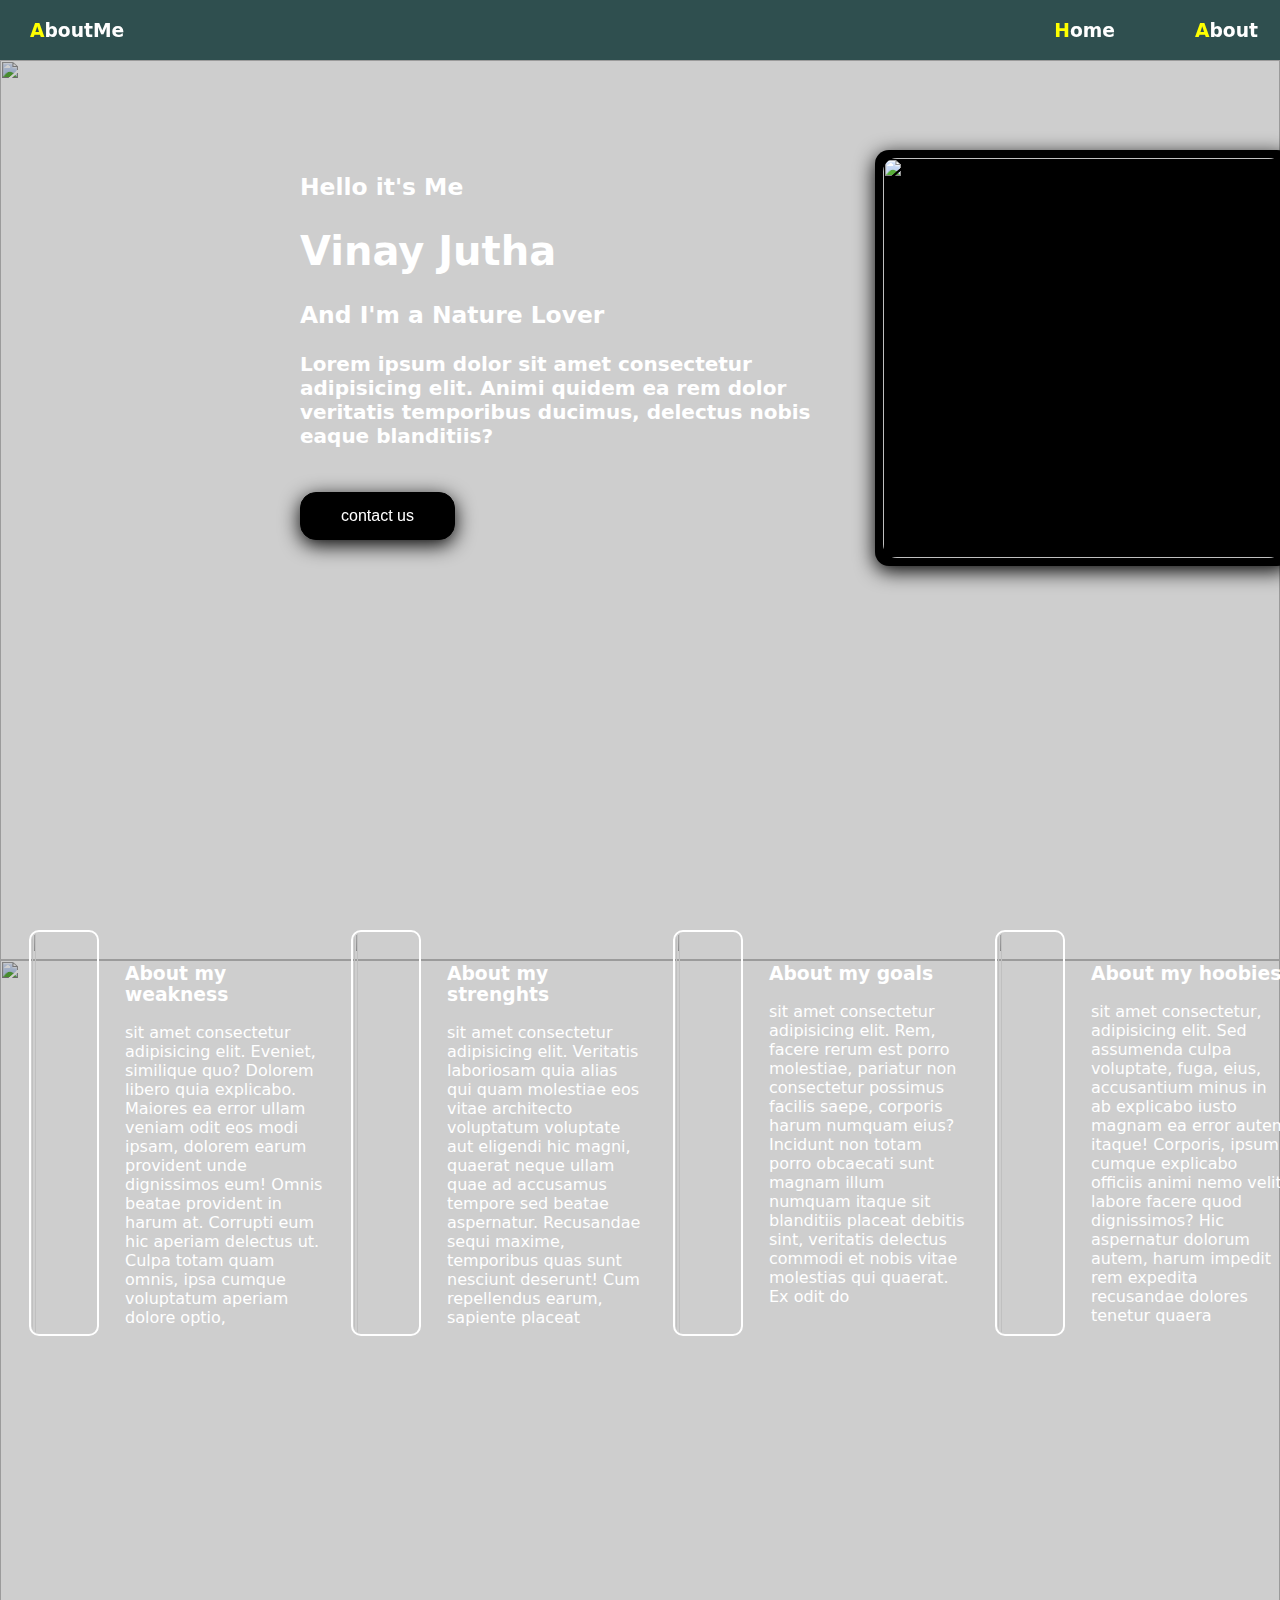
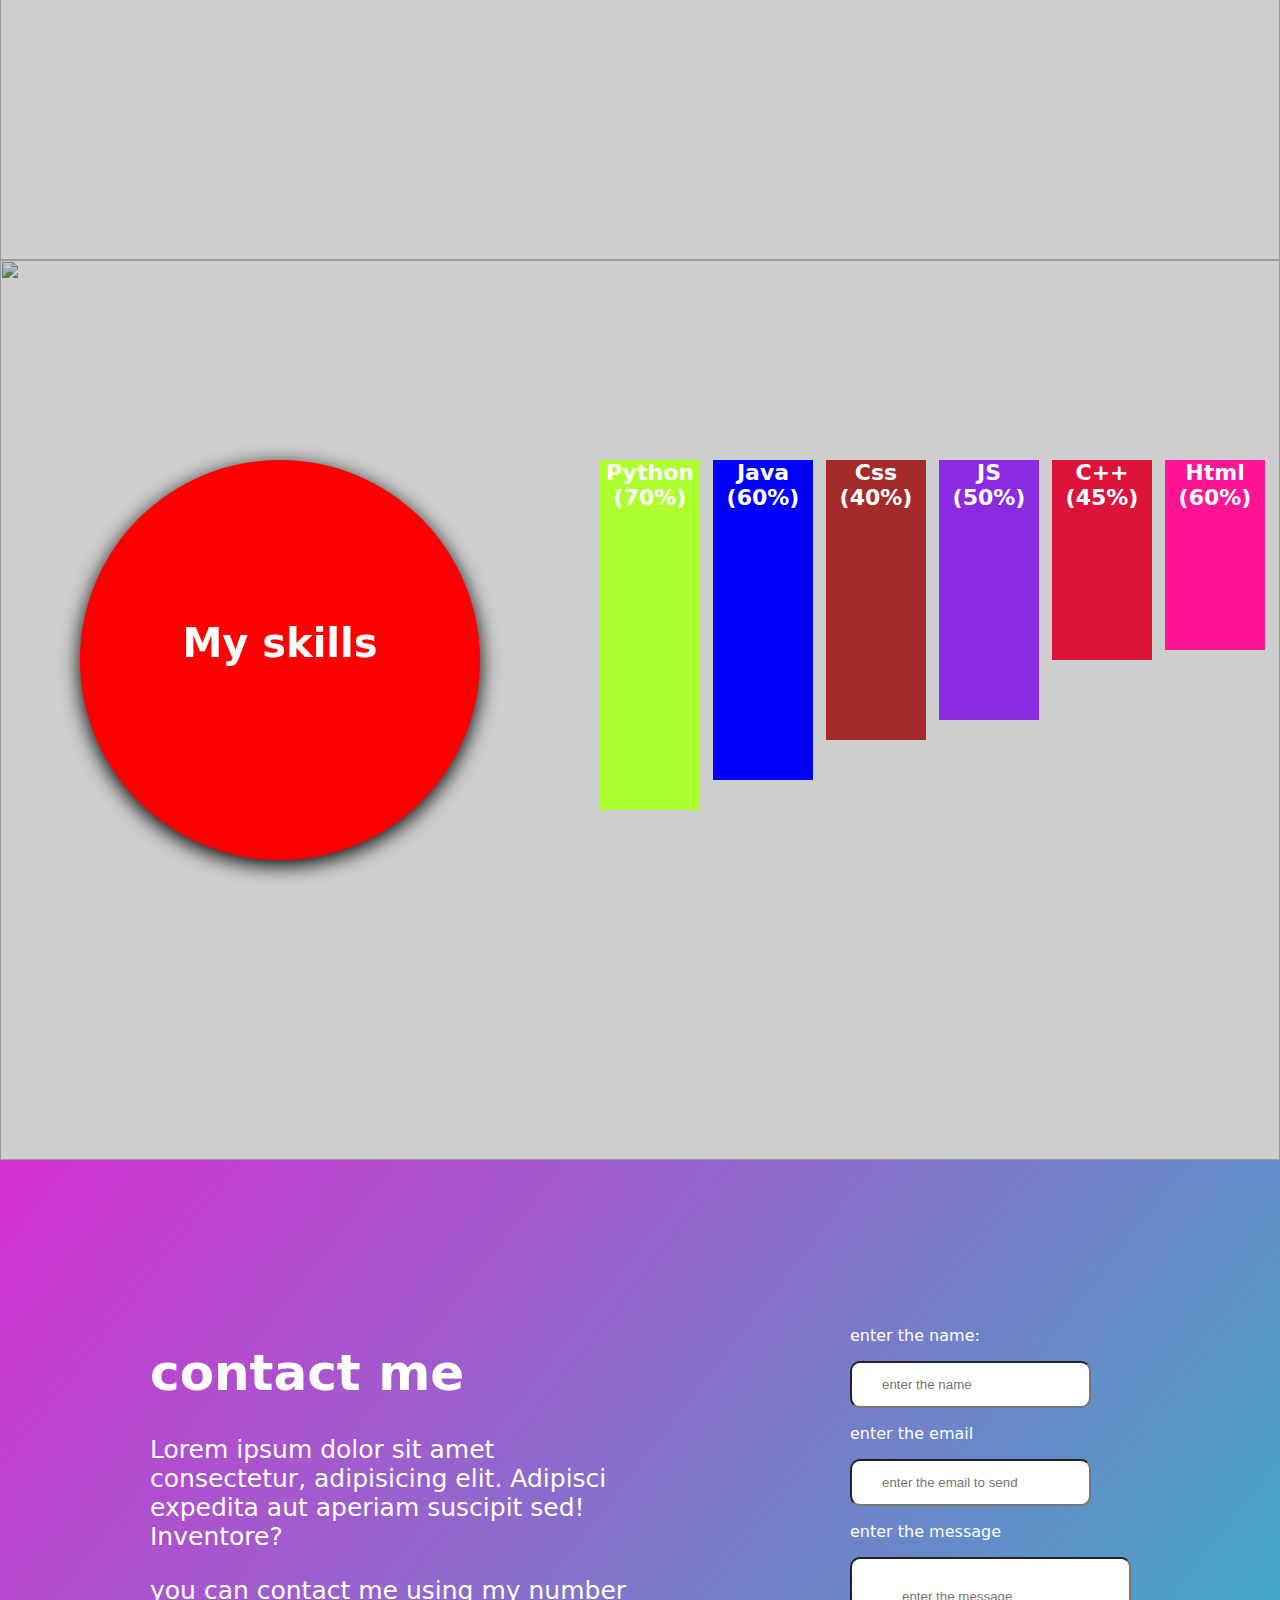
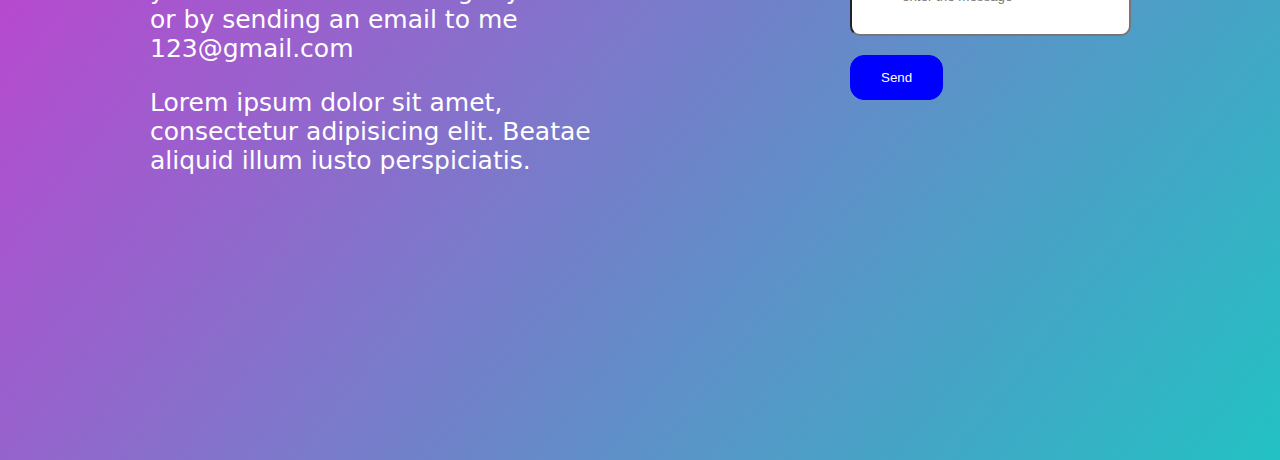
==== index.html @ fc37e3d6 "Update and rename portfolio.html to index.html" ====
<!DOCTYPE html>
<html lang="en">
<head>
    <meta charset="UTF-8">
    <meta name="viewport" content="width=device-width, initial-scale=1.0">
    <title>Document</title>
    <link rel="stylesheet" href="portfolio.css">
</head>
<body>
    <div class="navbar">
        <h3 class="icons">AboutMe</h3>
        <div class="others">
            <h3 class="icons"><a href="#A">Home</a></h3>
            <h3 class="icons"><a href="#B">About</a></h3>
            <h3 class="icons"><a href="#C">Skills</a></h3>
            <h3 class="icons"><a href="#contact">Contact</a></h3>
        </div>
    </div>
<section id="A">
    <div class="background">
        <img class='img' src="https://source.unsplash.com/1600x1000/?nature" alt="">
        <div class="shade"></div>
    </div>
    <div class="content">
        <div class="title">
            <h3>Hello it's Me</h3>
            <h1>Vinay Jutha</h1>
            <h3>And I'm a Nature Lover</h3>
            <p>Lorem ipsum dolor sit amet consectetur adipisicing elit. Animi quidem ea rem dolor veritatis temporibus ducimus, delectus nobis eaque blanditiis?</p>
            <br>
            <button class="button">contact us</button>
        </div>
        <div class="box">
            <img class="box-img" src="img/myprofile.jpeg" alt="">
        </div>          
    </div>
</section>
<section id="B">
    <div class="background">
        <img class='img' src="https://source.unsplash.com/1600x1000/?scenaries" alt="">
        <div class="shade"></div>
    </div>
    <div class="container">
        <img src="https://source.unsplash.com/1600x1000/?newyork" alt="" class="card">
        <div class="second"><h3>About my weakness</h3>sit amet consectetur adipisicing elit. Eveniet, similique quo? Dolorem libero quia explicabo. Maiores ea error ullam veniam odit eos modi ipsam, dolorem earum provident unde dignissimos eum! Omnis beatae provident in harum at. Corrupti eum hic aperiam delectus ut. Culpa totam quam omnis, ipsa cumque voluptatum aperiam dolore optio, </div>
        <img src="https://source.unsplash.com/1600x1000/?dubai" alt="" class="card">
        <div class="second"><h3>About my strenghts</h3> sit amet consectetur adipisicing elit. Veritatis laboriosam quia alias qui quam molestiae eos vitae architecto voluptatum voluptate aut eligendi hic magni, quaerat neque ullam quae ad accusamus tempore sed beatae aspernatur. Recusandae sequi maxime, temporibus quas sunt nesciunt deserunt! Cum repellendus earum, sapiente placeat  </div>
        <img src="https://source.unsplash.com/1600x1000/?switzerland" alt="" class="card">
        <div class="second"><h3>About my goals</h3>sit amet consectetur adipisicing elit. Rem, facere rerum est porro molestiae, pariatur non consectetur possimus facilis saepe, corporis harum numquam eius? Incidunt non totam porro obcaecati sunt magnam illum numquam itaque sit blanditiis placeat debitis sint, veritatis delectus commodi et nobis vitae molestias qui quaerat. Ex odit do</div>
        <img src="https://source.unsplash.com/1600x1000/?thailand" alt="" class="card">
        <div class="second"><h3>About my hoobies</h3> sit amet consectetur, adipisicing elit. Sed assumenda culpa voluptate, fuga, eius, accusantium minus in ab explicabo iusto magnam ea error autem itaque! Corporis, ipsum cumque explicabo officiis animi nemo velit labore facere quod dignissimos? Hic aspernatur dolorum autem, harum impedit rem expedita recusandae dolores tenetur quaera</div>
    </div>
</section>
<section id="C">
    <div class="background">
        <img class='img' src="https://source.unsplash.com/1600x1000/?programming" alt="">
        <div class="shade"></div>
        <div class="blackbox">
            <div class="myskills">My skills</div>
        </div>
        <div class="languages">
            <div class="box1">Python <br>(70%)</div>
            <div class="box2">Java <br>(60%)</div>
            <div class="box3">Css<br>(40%)</div>
            <div class="box4">JS <br>(50%)</div>
            <div class="box5">C++<br>(45%)</div>
            <div class="box6">Html<br>(60%)</div>
        </div>
    </div>
</section>
    <section id="contact">
            <div class="background">
                <div class="shade1"> </div>
                <div class="contactme">
                    <h1>contact me</h1>
                    <p>Lorem ipsum dolor sit amet consectetur, adipisicing elit. Adipisci expedita aut aperiam suscipit sed! Inventore?</p>
                    <p>you can contact me using my number or by sending an email to me 123@gmail.com</p>
                    <p>Lorem ipsum dolor sit amet, consectetur adipisicing elit. Beatae aliquid illum iusto perspiciatis.</p>
                </div>
               <div class="form">
                    <p>enter the name:</p>
                    <input placeholder="enter the name" required type="text">
                    <br>
                    <p>enter the email</p>
                    <input placeholder="enter the email to send" required type="email">
                    <br>
                    <p>enter the message </p>
                    <input class="input3" placeholder="enter the message" required type="text">
                    <br>
                    <br>
                    <button type="submit">Send</button>
                </div>
            </div>
    </section>
</body>
</html>
---- portfolio.css ----
body{
    margin:0;
    font-family: system-ui, -apple-system, BlinkMacSystemFont, 'Segoe UI', Roboto, Oxygen, Ubuntu, Cantarell, 'Open Sans', 'Helvetica Neue', sans-serif
}
.background{
    position:relative;
    height:100vh;
    width:100vw;
} 
.img{
    position:absolute;
    object-fit: cover;
    height:100%;
    width:100%;
}
.shade{
    width:100%;
    position:absolute;
    background-color:rgba(0, 0, 0, 0.192);
    top:0;
    bottom:0;
    left:0;
    right:0;
}
.box{
    left:10px;
    filter: drop-shadow(0 5px 10px black);
    width:400px;
    height:400px;
    border-radius: 14px;
    background-color:black;
    padding:8px;
}
.box-img{
    object-fit: cover;
    width:100%;
    height:100%;
    border-radius:14px; 
}
.content{
    font-weight:900;
    color:white;
    position:absolute;
    top:150px;
    margin-left:300px;
    display:flex;
    gap:25px;
}
.title{
    width:550px;
    font-size:20px;
}
.button{
    left:10px;
    filter: drop-shadow(0 5px 10px black);
    background-color: black;
    color:white;
    border:1px solid black;
    padding:14px 40px;
    font-size:16px;
    border-radius:16px;
    cursor:pointer;
}
.navbar{
    position:sticky;
    top:0;
    display:flex;
    gap:900px;
    align-items:center;
    width:1537px;
    height:60px;
    box-sizing:border-box;
    background-color:darkslategray;
    z-index: 100;
}
.others{
    display:flex;
    gap:50px;
}
.icons{
    margin-left:30px;
    color:white;
}
.icons::first-letter{
    color:yellow;          
}
.icons:hover{
    color:aquamarine;
}
button:hover{
    background-color:blueviolet;
    color:white;
}
.lineargradient{
    position:absolute;
    height:100%;
    width:100%;
}
.container{
    position:absolute;
    top:930px;
    left:29px;
    height:400px;
    width:100%;
    display:flex;
    gap:12px;
}
.card{
    padding:1px;
    width:5%;
    height:100%;
    object-fit: cover;
    border-radius:10px;
    border:2px solid white;
    transition:all ease-out 0.5s;
    cursor:pointer;
}
.card:hover{
    width:15%;
}
.second{
    color:white;
    width:200px;
    padding:14px;
}
.blackbox{
    filter: drop-shadow(0 5px 10px black);
    width:400px;
    height:400px;
    position:absolute;
    background-color:red;
    top:200px;
    left:80px;
    border-radius:50%; 
    text-align: center;
}
.myskills{
    color:white;
    font-weight:900;
    font-size:40px;
    margin-top:40%;
}
.blackbox:hover{
    transition:all ease-out 0.1s;
    background-color: violet;
}
.languages{
    border-radius:10px;
    display:flex;
    gap:13px;
    top:200px;
    left:600px;
    position:absolute;
    color:white;
    font-size:22px;
    font-weight:800;
    text-align:center
}
.box1{
    width:100px;
    height:350px;
    background-color:greenyellow;
    width:100px;
}
.box2{
    height:320px;
    width:100px;
    background-color: blue;
    bottom:0;
}
.box3{
    height:280px;
    width:100px;
    background-color: brown;
}
.box4{
    height:260px;
    width:100px;
    background-color: blueviolet;
}
.box5{
    height:200px;
    width:100px;
    background-color: crimson;
}
.box6{
    height:190px;
    width:100px;
    background-color:deeppink;
}
.box1:hover{
    transition: all ease-out 0.2s;
    background-color: chocolate;
}
.box2:hover{
    transition: all ease-out 0.2s;
    background-color:goldenrod;
}
.box3:hover{
    transition: all ease-out 0.2s;
    background-color:limegreen;
}
.box4:hover{
    transition: all ease-out 0.2s;
    background-color:darkslategray;
}
.box5:hover{
    transition: all ease-out 0.2s;
    background-color:darkorange;
}
.box6:hover{
    transition: all ease-out 0.2s;
    background-color:indigo;
}
.shade1{
    position:absolute;
    background: rgb(34,193,195);
background: linear-gradient(308deg, rgba(34,193,195,1) 0%, rgba(214,48,210,1) 100%);
    width:100%;
    height:100%;
    object-fit: cover;
}
.one{
    position:absolute;
    padding:14px 30px;
    border:1px solid white;
    left:100px;
}
.two{
    position:absolute;
    padding:14px 30px;
    border:1px solid white;
    left:600px;
}
.three{
    position:absolute;
    padding:14px 30px;
    border:1px solid white;
    left:1000px;
}
.contactme{
   font-size:25px;
    width:500px;
    height:500px;
    color:white;
    top:150px;
    position:absolute;
    left:150px;
}
.form{
    color:white;
    position:absolute;
    top:150px;
    left:850px;
}
.input3{
    padding:30px 50px;
}
input{
    padding:14px 30px;
    border-radius:10px;
}
a{
    color:white;
    text-decoration: none;
}
button{
    padding:14px 30px;
    background-color: blue;
    color:white;
    border-radius:14px;
    border:1px solid blue;
}
button:hover{
    background-color:black;
}
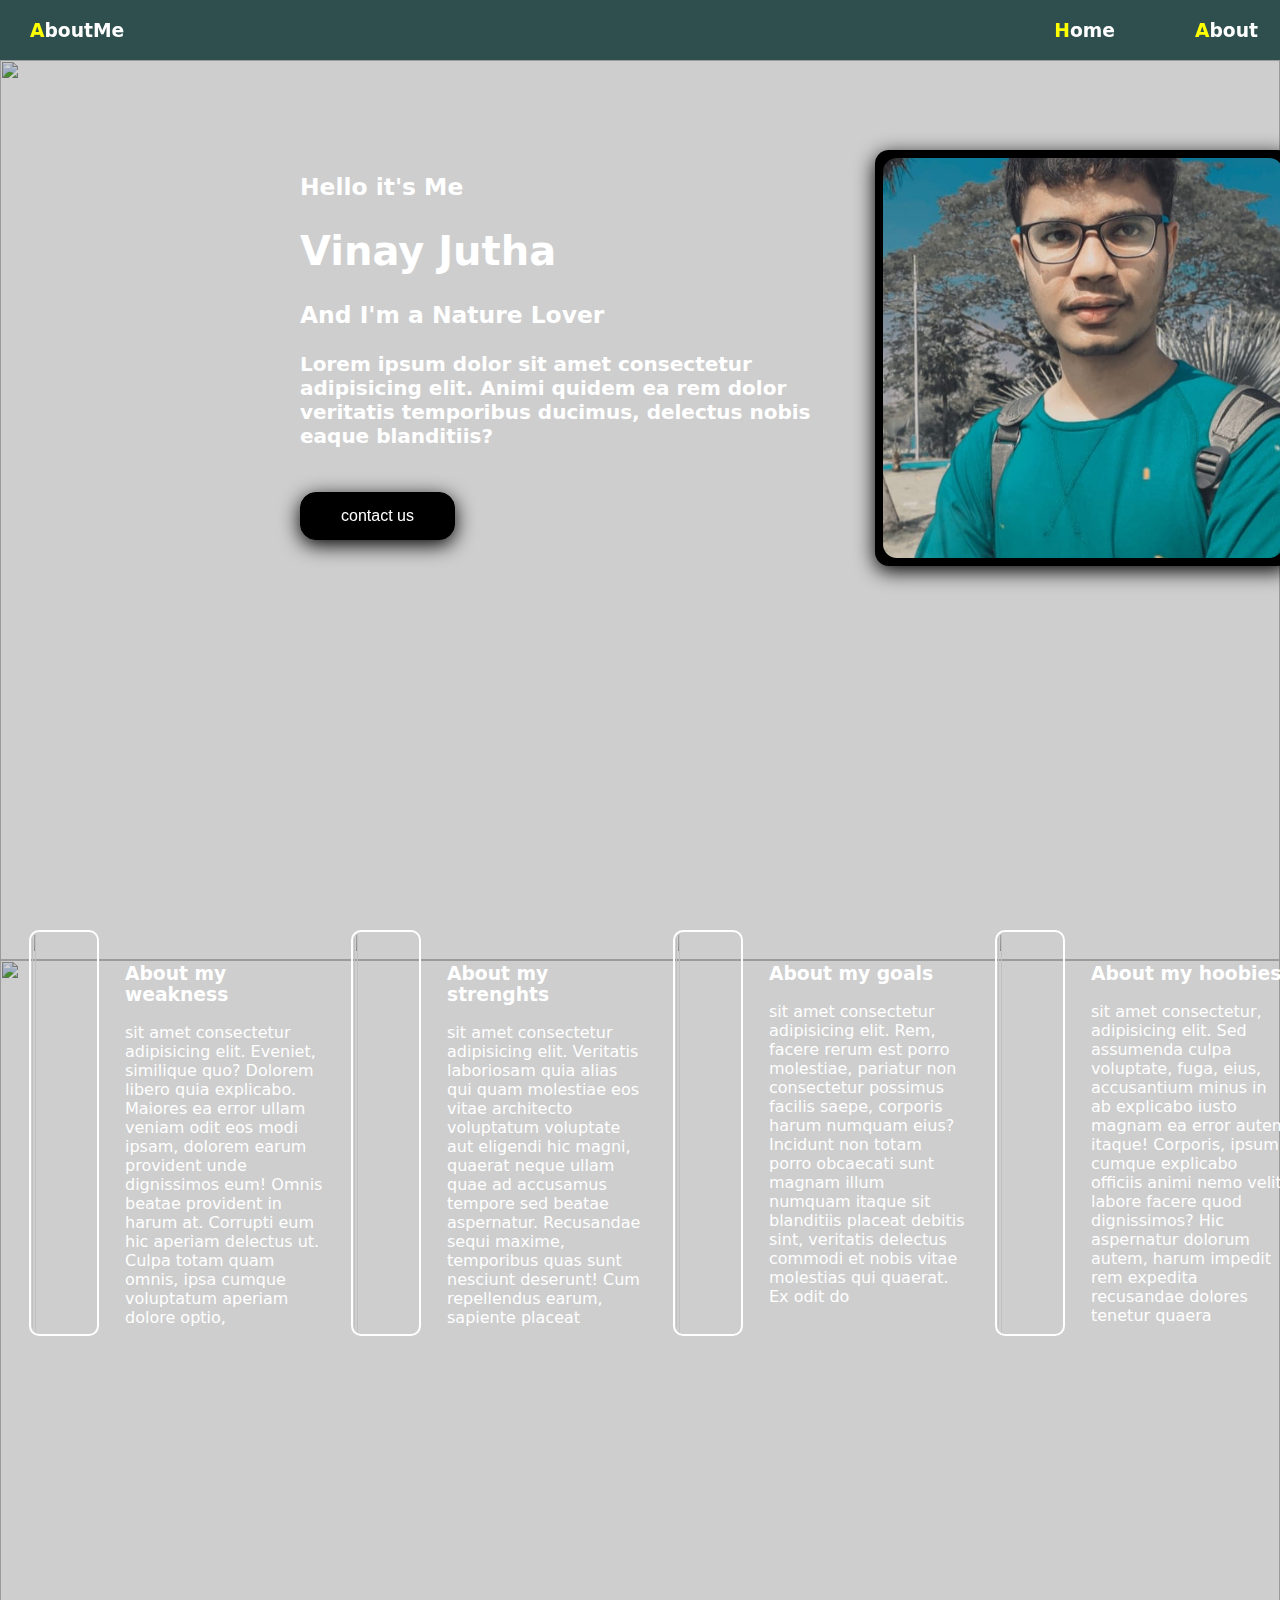
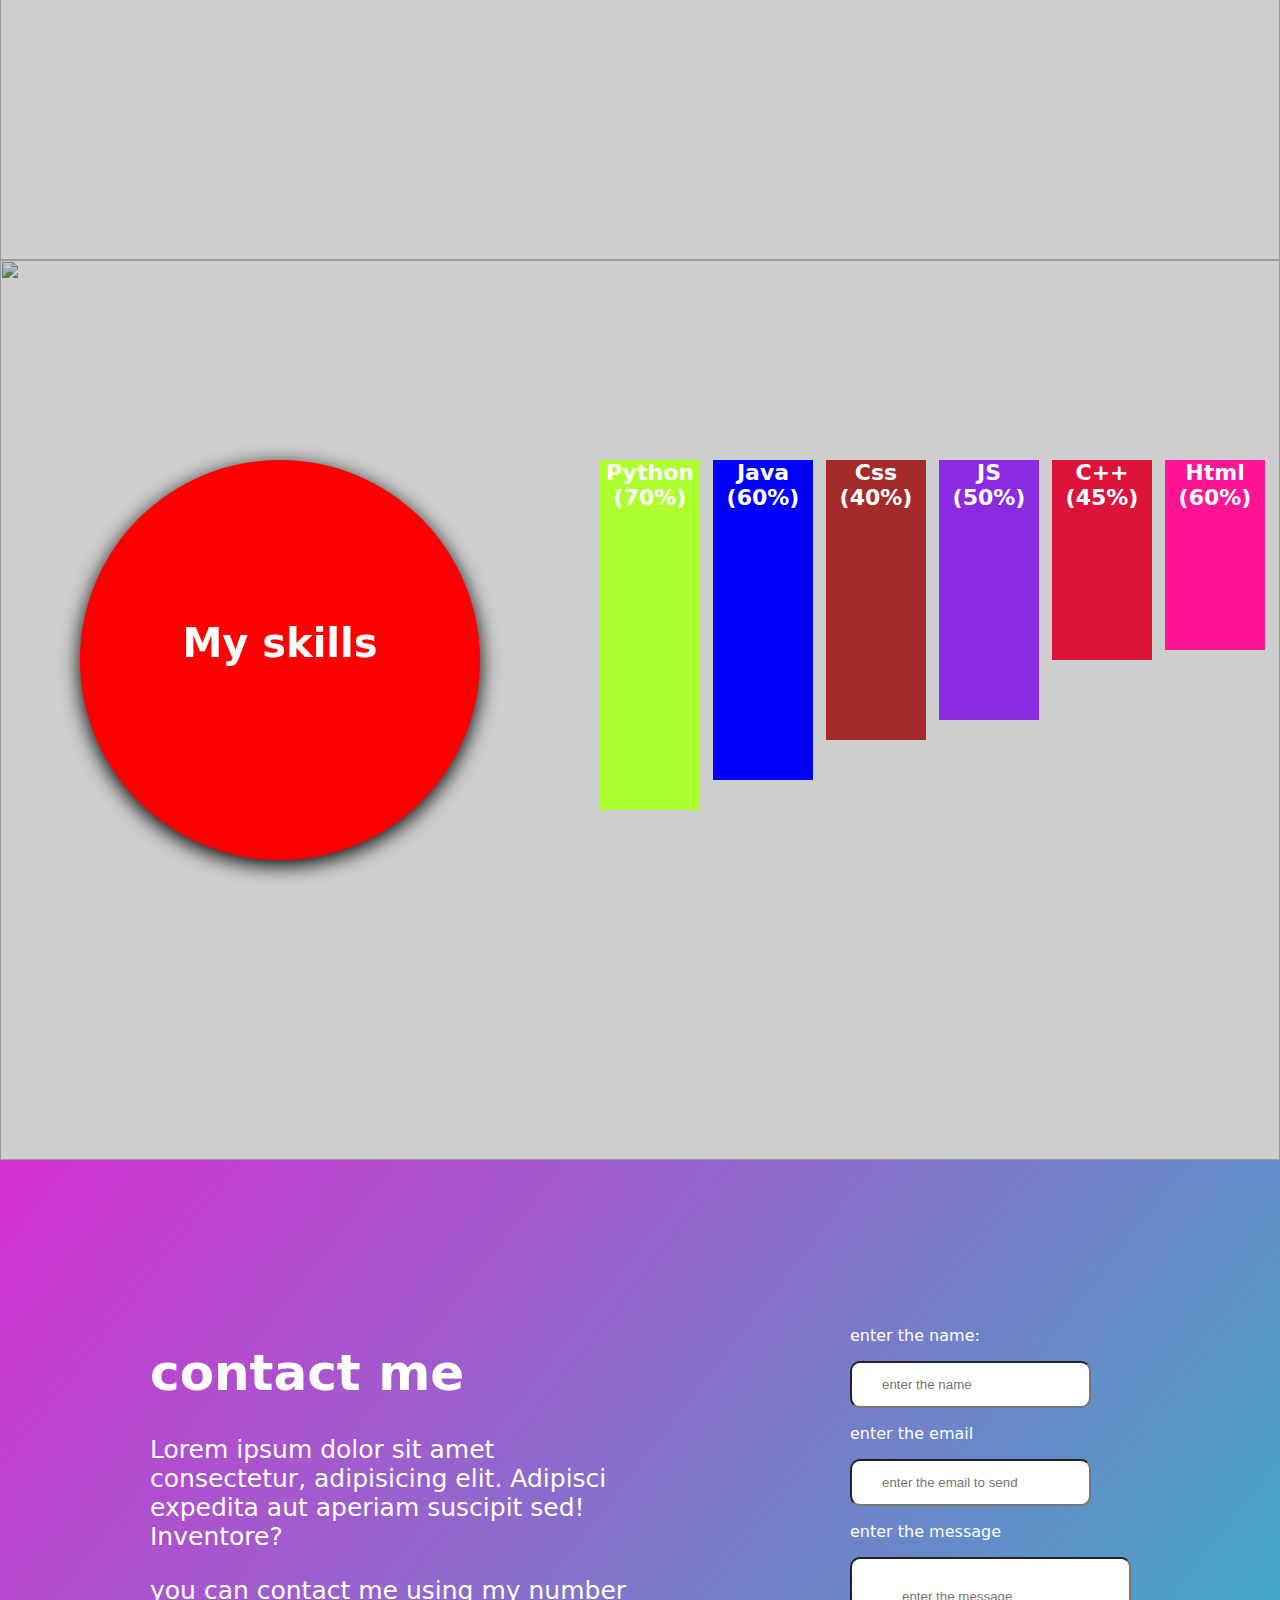
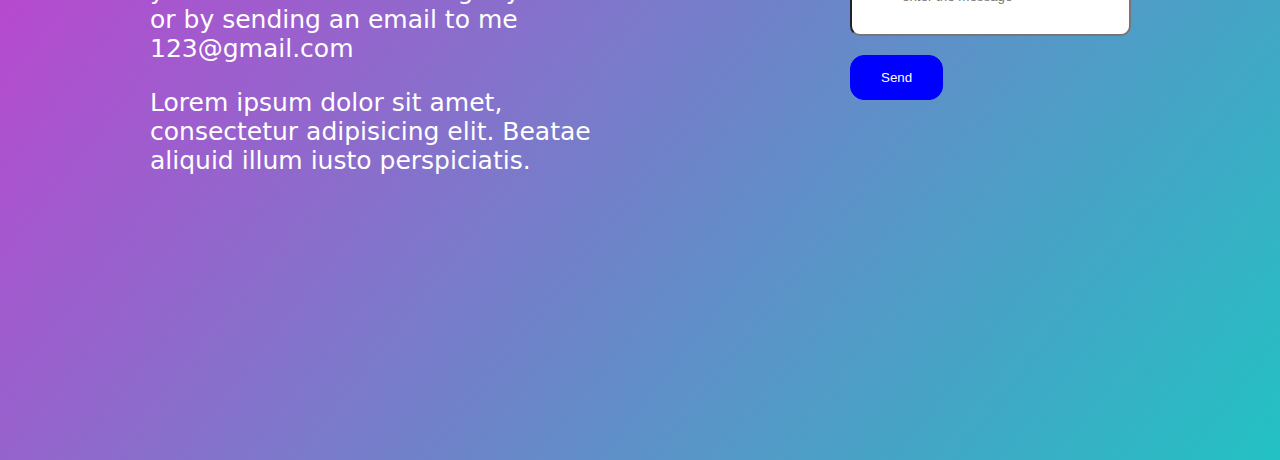
==== commit 103e8266: "Update index.html" ====
--- a/index.html
+++ b/index.html
@@ -31,7 +31,7 @@
             <button class="button">contact us</button>
         </div>
         <div class="box">
-            <img class="box-img" src="img/myprofile.jpeg" alt="">
+            <img class="box-img" src="myprofile.jpeg" alt="">
         </div>          
     </div>
 </section>
